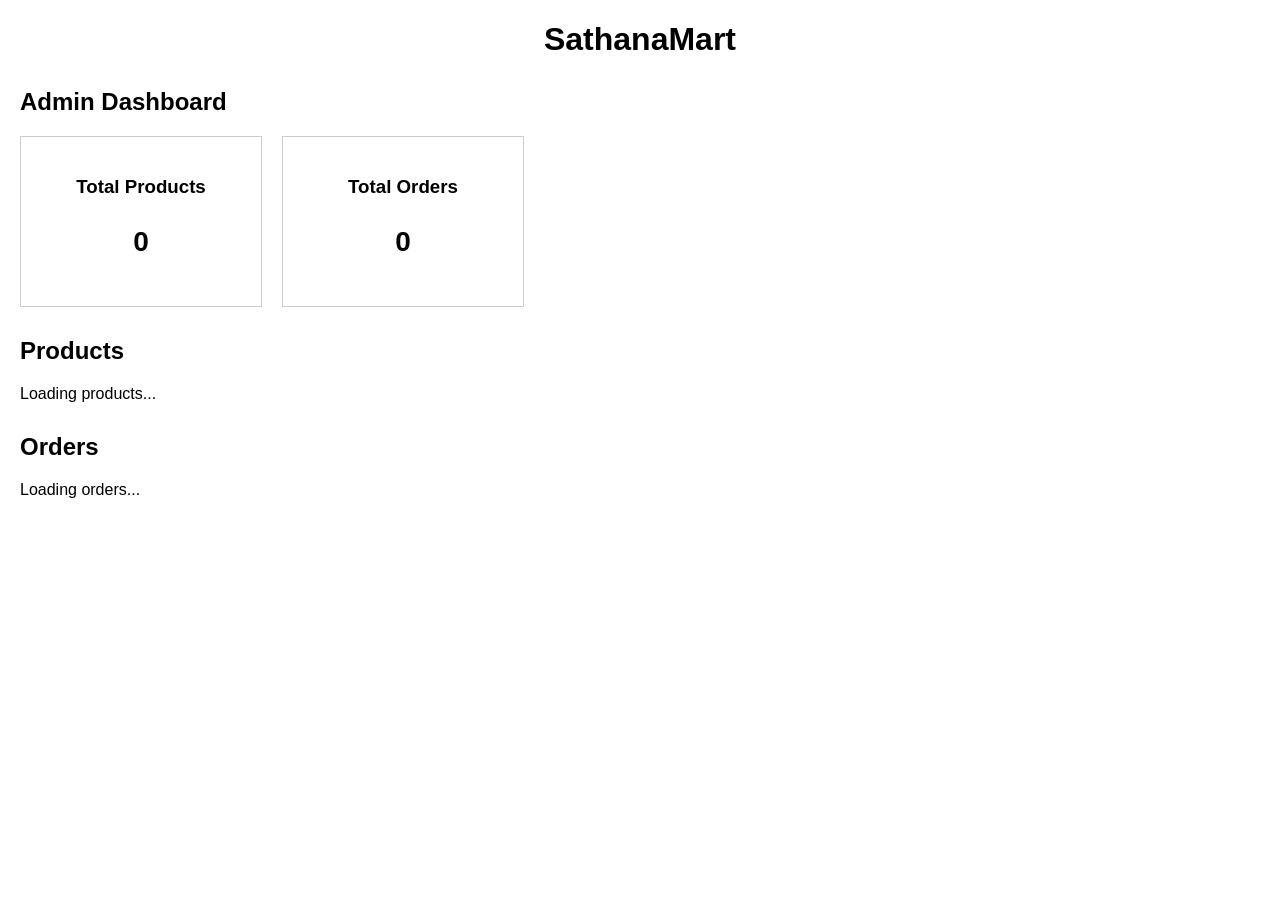
==== onlineMart/admin.html @ 97003276 "Add admin dashboard" ====
<!DOCTYPE html>
<html>

<head>
    <meta charset="UTF-8">
    <title>SathanaMart - Admin Dashboard</title>
    <link rel="stylesheet" href="admin.css">
</head>

<body>

    <h1>SathanaMart</h1>

    <h2>Admin Dashboard</h2>

    <div id="dashboard">

        <div class="card">
            <h3>Total Products</h3>
            <p id="productCount">0</p>
        </div>

        <div class="card">
            <h3>Total Orders</h3>
            <p id="orderCount">0</p>
        </div>

    </div>

    <h2>Products</h2>

    <div id="productList">
        <p>Loading products...</p>
    </div>

    <h2>Orders</h2>

    <div id="orderList">
        <p>Loading orders...</p>
    </div>

    <script src="admin.js"></script>

</body>

</html>
---- onlineMart/admin.css ----
body {
    font-family: Arial, sans-serif;
    margin: 20px;
}

h1 {
    text-align: center;
}

h2 {
    margin-top: 30px;
}

#dashboard {
    display: flex;
    gap: 20px;
    margin-top: 20px;
}

.card {
    border: 1px solid #ccc;
    padding: 20px;
    width: 200px;
    text-align: center;
}

.card h3 {
    margin-bottom: 10px;
}

.card p {
    font-size: 28px;
    font-weight: bold;
}

#productList,
#orderList {
    margin-top: 15px;
}

.product,
.order {
    border: 1px solid #ccc;
    padding: 15px;
    margin-bottom: 10px;
}
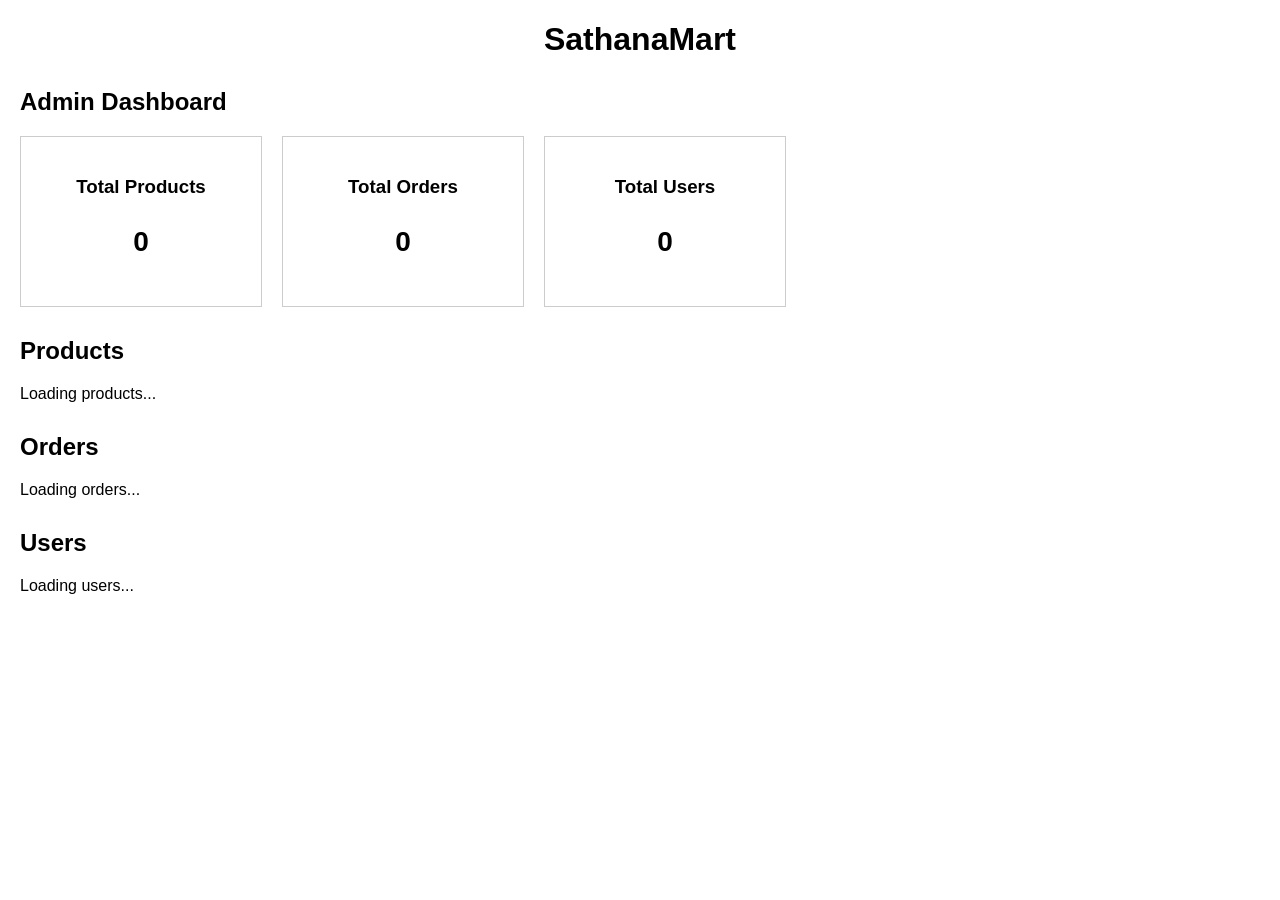
==== commit 9775e65e: "Add admin user management" ====
--- a/onlineMart/admin.html
+++ b/onlineMart/admin.html
@@ -3,7 +3,9 @@
 
 <head>
     <meta charset="UTF-8">
+
     <title>SathanaMart - Admin Dashboard</title>
+
     <link rel="stylesheet" href="admin.css">
 </head>
 
@@ -25,7 +27,13 @@
             <p id="orderCount">0</p>
         </div>
 
+        <div class="card">
+            <h3>Total Users</h3>
+            <p id="userCount">0</p>
+        </div>
+
     </div>
+
 
     <h2>Products</h2>
 
@@ -33,12 +41,21 @@
         <p>Loading products...</p>
     </div>
 
+
     <h2>Orders</h2>
 
     <div id="orderList">
         <p>Loading orders...</p>
     </div>
 
+
+    <h2>Users</h2>
+
+    <div id="userList">
+        <p>Loading users...</p>
+    </div>
+
+
     <script src="admin.js"></script>
 
 </body>
